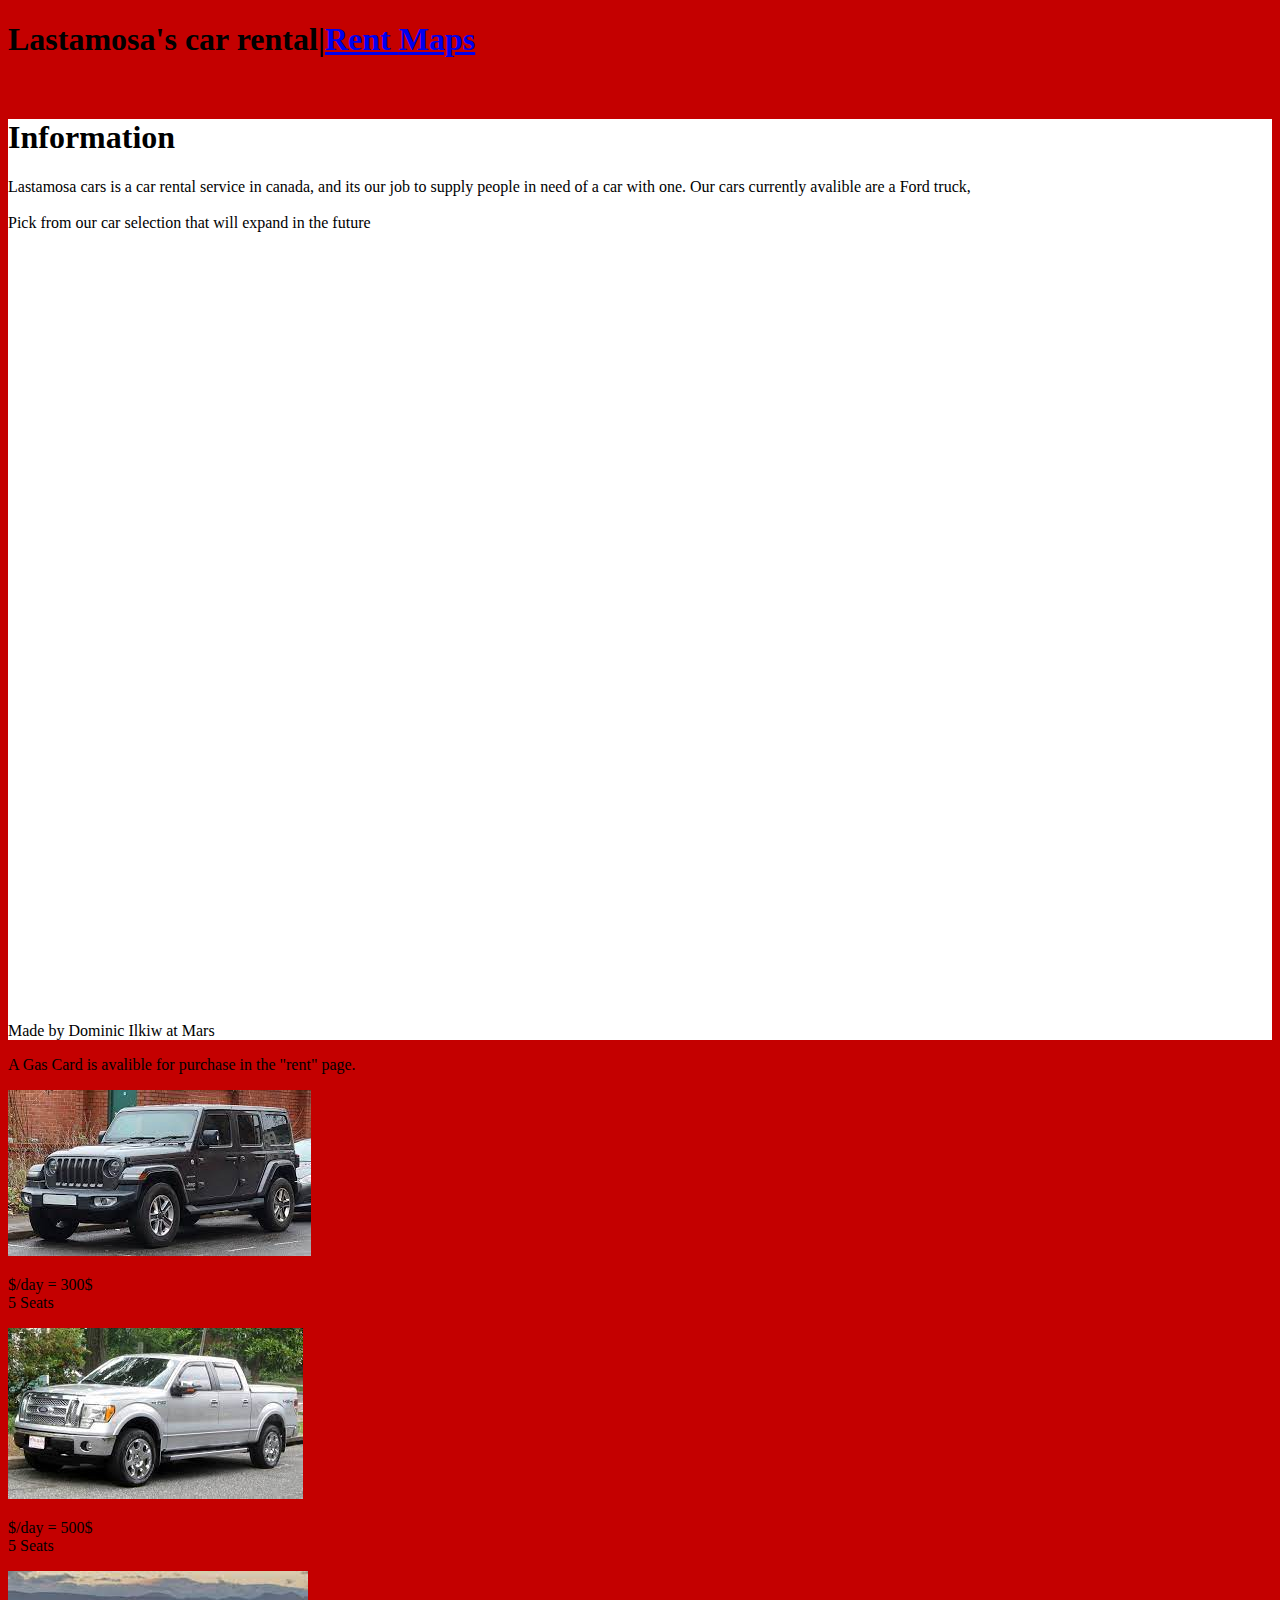
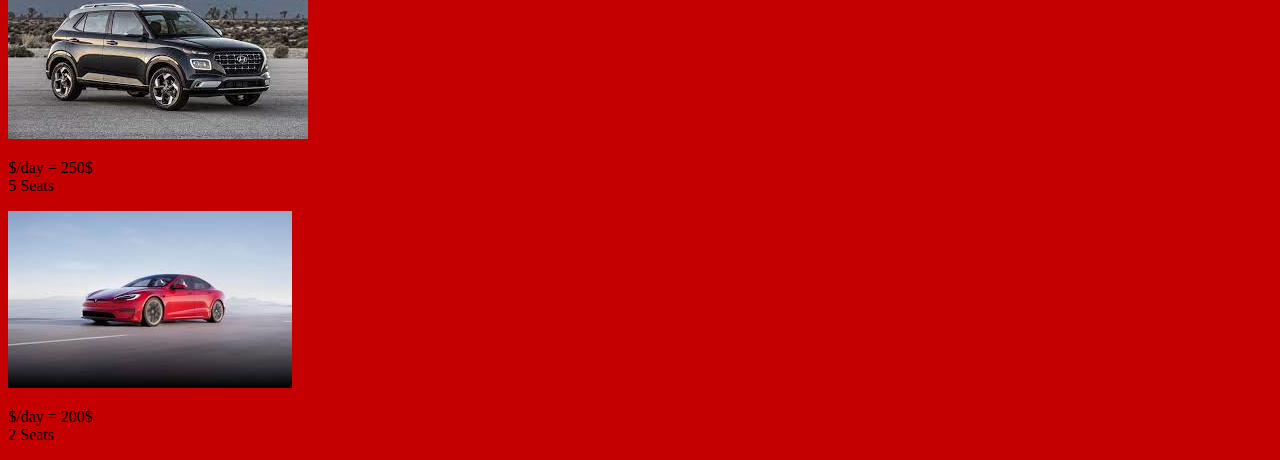
==== index.html @ 1bcb3a7e "Rename Page_1.html to index.html" ====
<!DOCTYPE html>
<html lang = "en-CA"> 
 
     <head>
      <title>Lastamosa Cars</title>
      <link rel="stylesheet" href="Style_sheet.css">
      <link rel="shortcut icon" type="image/jpg" href="Images/steeringwheel1.jpg">
    </head>
<style>
   body {
      background-color: #c40000;
   }
</style>

   <header>
<h1>Lastamosa's car rental|<a href="Linked_HTML_Pages/Form_Sheet.html" class="button">Rent </a><a href="https://www.google.com/maps" class="button">Maps</a></h1>

   </header>

   <br>

   <div class="row">
   <div class="column" style="background-color :white;">
      <h1>Information</h1>
      <p>Lastamosa cars is a car rental service in canada, and its our job to supply people in need of a car with one. Our cars currently avalible are a Ford truck,  <br><br>Pick from our car selection that will expand in the future</p>
      <p><br><br><br><br><br><br><br><br><br><br><br><br><br><br><br><br><br><br><br><br><br><br><br><br><br><br><br><br><br><br><br><br><br><br><br><br><br><br><br><br><br><br><br>Made by Dominic Ilkiw at Mars</p>
</div>
<div class="column">
</div>
<p>A Gas Card is avalible for purchase in the "rent" page.</p>
<h style="text-align: right;"><img src="Images/JEEP_Wrangler.jpg" alt="JEEP_Wrangler" style="width: auto;height: auto;"></h>
<p>$/day = 300$<br>5 Seats<br></p>
<h style="text-align: right;"><img src="Images/pickuptruck.jpg" alt="Truck" style="width: auto;height: auto;"></h>
<p>$/day = 500$<br>5 Seats<br></p>
<h style="text-align: right;"><img src="Images/SUV.jpg" alt="SUV" style="width: auto;height: auto;"></h>
<p>$/day = 250$<br>5 Seats<br></p>
<h style="text-align: right;"><img src="Images/Tesla_S.jpg" alt="Tesla" style="width: auto;height: auto;"></h>
<p>$/day = 200$<br>2 Seats<br></p>


</html>
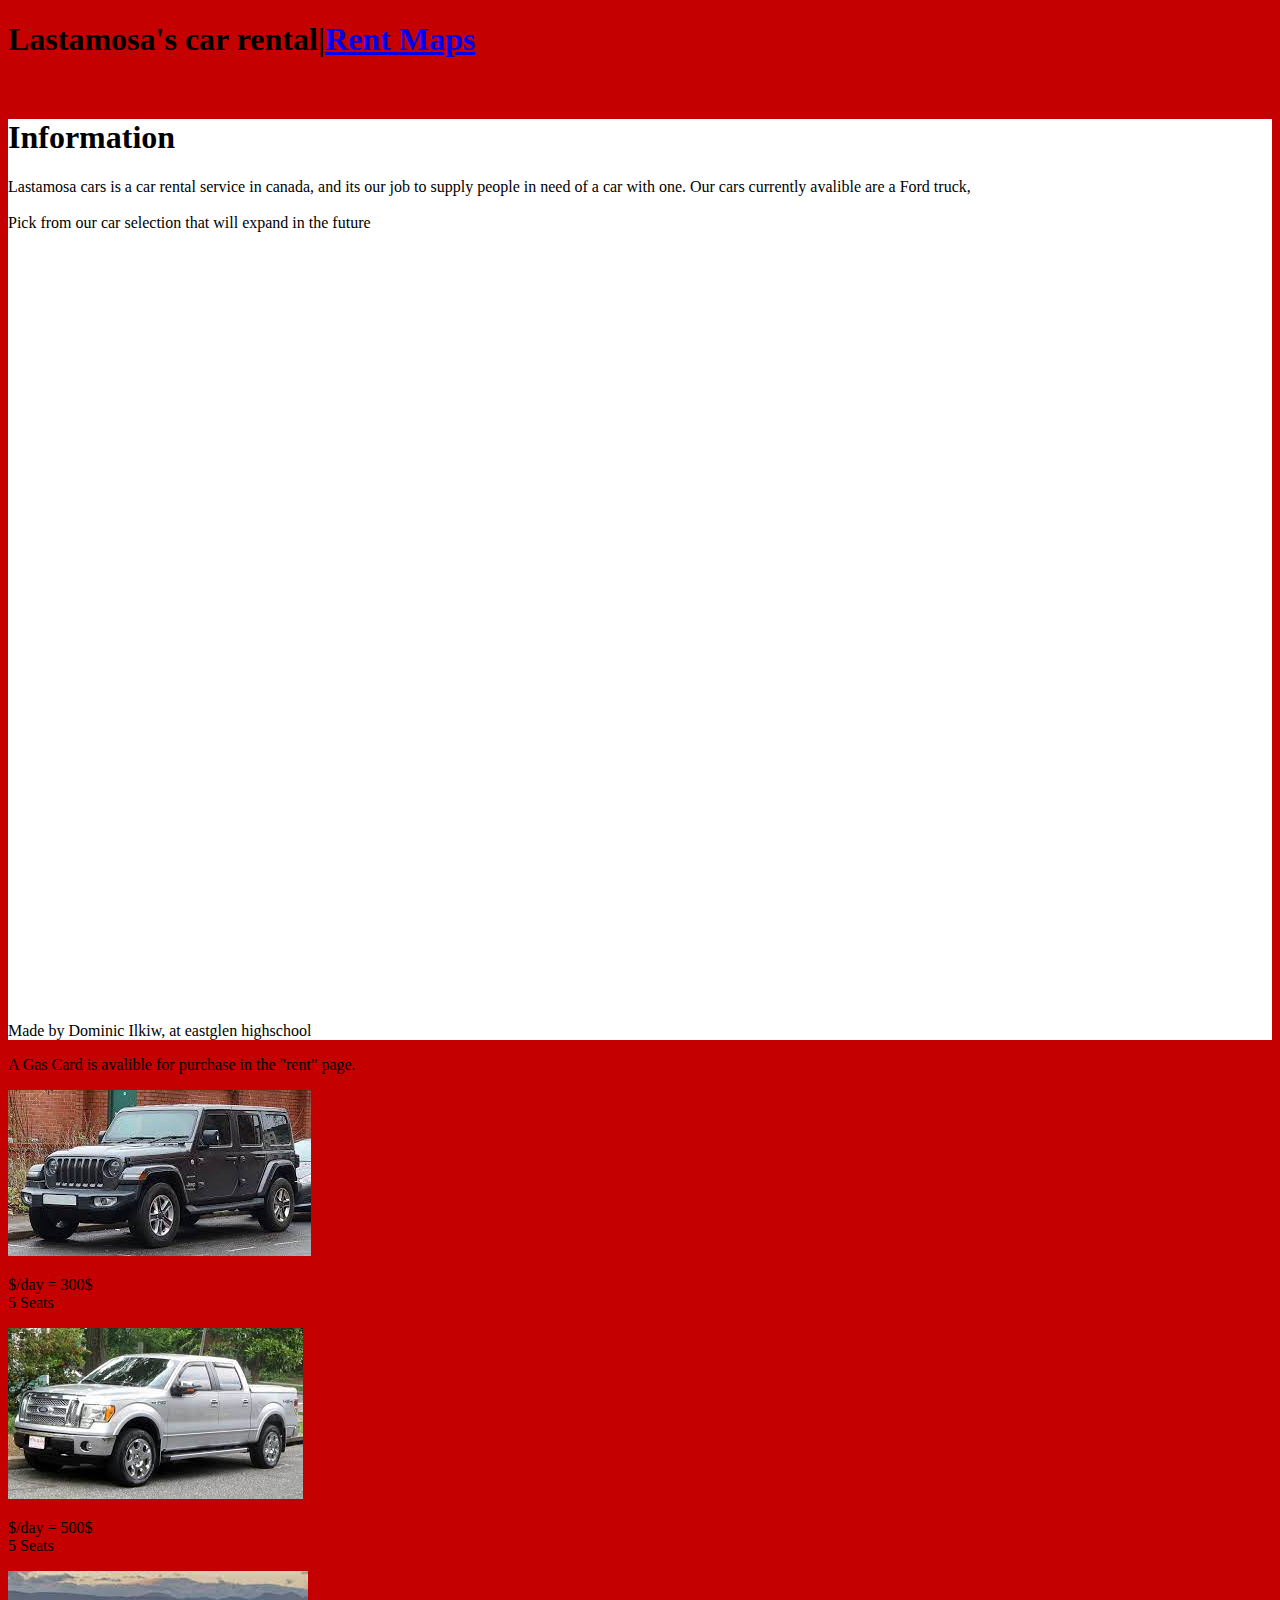
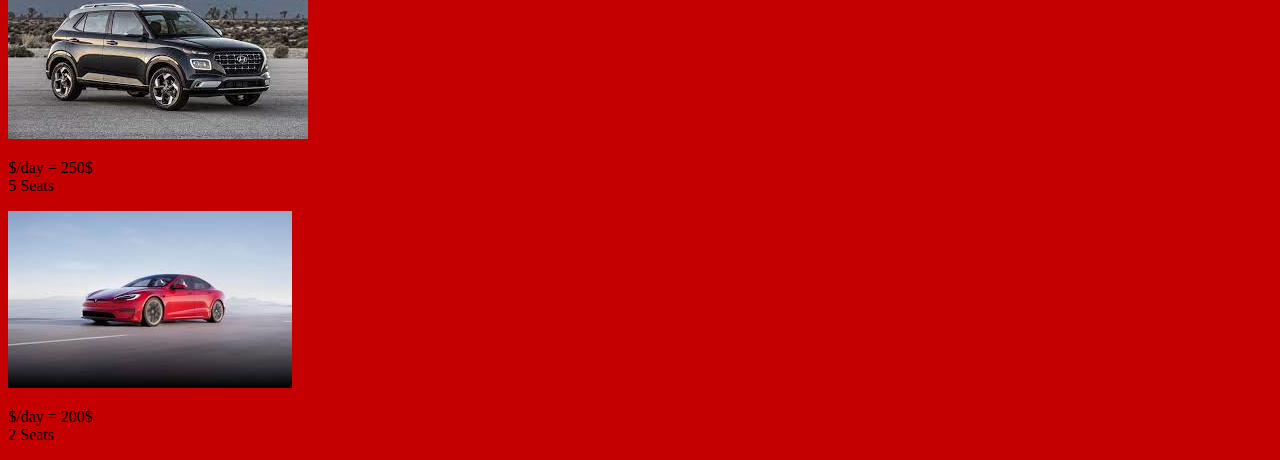
==== commit f174606c: "Update index.html" ====
--- a/index.html
+++ b/index.html
@@ -23,7 +23,7 @@
    <div class="column" style="background-color :white;">
       <h1>Information</h1>
       <p>Lastamosa cars is a car rental service in canada, and its our job to supply people in need of a car with one. Our cars currently avalible are a Ford truck,  <br><br>Pick from our car selection that will expand in the future</p>
-      <p><br><br><br><br><br><br><br><br><br><br><br><br><br><br><br><br><br><br><br><br><br><br><br><br><br><br><br><br><br><br><br><br><br><br><br><br><br><br><br><br><br><br><br>Made by Dominic Ilkiw at Mars</p>
+      <p><br><br><br><br><br><br><br><br><br><br><br><br><br><br><br><br><br><br><br><br><br><br><br><br><br><br><br><br><br><br><br><br><br><br><br><br><br><br><br><br><br><br><br>Made by Dominic Ilkiw, at eastglen highschool</p>
 </div>
 <div class="column">
 </div>
@@ -39,3 +39,4 @@
 
 
 </html>
+
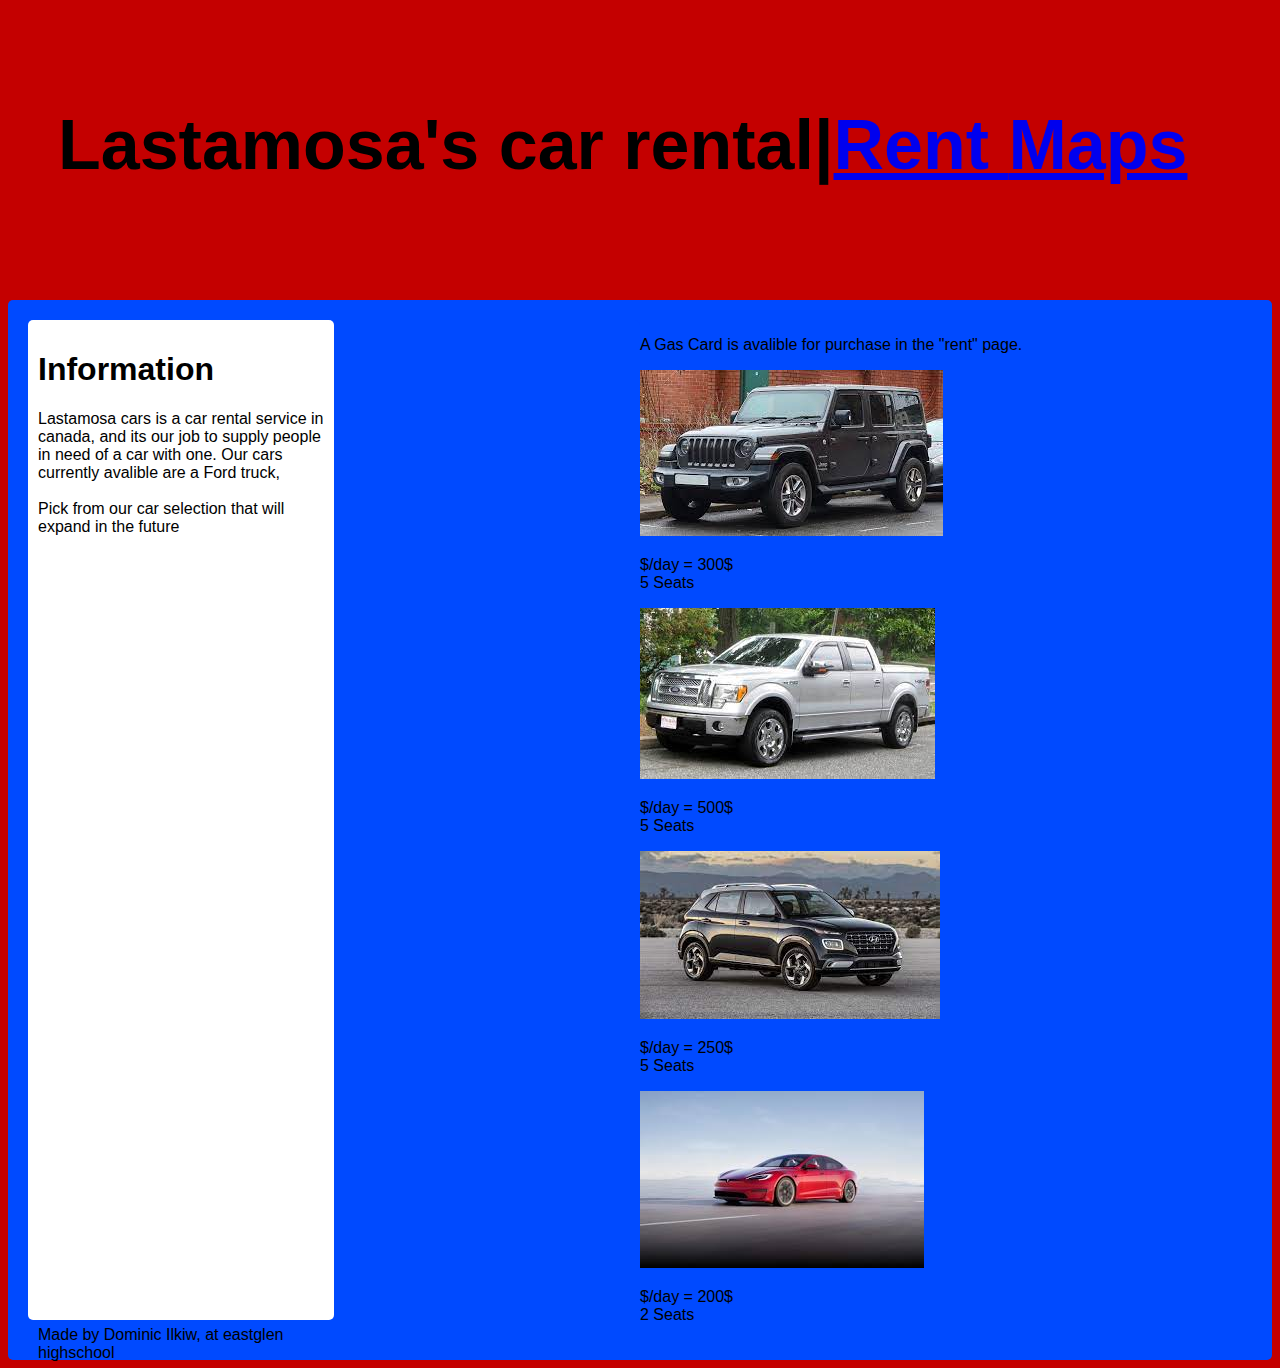
==== commit 9073d01e: "Update index.html" ====
--- a/index.html
+++ b/index.html
@@ -3,7 +3,7 @@
  
      <head>
       <title>Lastamosa Cars</title>
-      <link rel="stylesheet" href="Style_sheet.css">
+      <link rel="stylesheet" href="Style_Sheet.css">
       <link rel="shortcut icon" type="image/jpg" href="Images/steeringwheel1.jpg">
     </head>
 <style>
--- a/Style_Sheet.css
+++ b/Style_Sheet.css
@@ -0,0 +1,147 @@
+body {
+    background-color: #004aff;
+  }
+  h1 {
+    color: black;
+  }
+  p {
+    color: black;
+  }
+  input[type=text], select {
+    width: 100%;
+    padding: 12px 20px;
+    margin: 8px 0;
+    display: inline-block;
+    border: 1px solid black;
+    border-radius: 4px;
+    box-sizing: border-box;
+  }
+
+  input[type=email], select {
+    width: 100%;
+    padding: 12px 20px;
+    margin: 8px 0;
+    display: inline-block;
+    border: 1px solid black;
+    border-radius: 4px;
+    box-sizing: border-box;
+  }
+
+  input[type=age], select {
+    width: 100%;
+    padding: 12px 20px;
+    margin: 8px 0;
+    display: inline-block;
+    border: 1px solid black;
+    border-radius: 4px;
+    box-sizing: border-box;
+  }
+
+  input[type=submit] {
+    width: 100%;
+    background-color: rgb(255, 0, 0);
+    color: black;
+    padding: 14px 20px;
+    margin: 8px 0;
+    border: none;
+    border-radius: 4px;
+    cursor: pointer;
+  }
+  
+  input[type=submit]:hover {
+    background-color: rgb(196, 00, 00);
+  }
+  
+  div {
+    border-radius: 5px;
+    background-color: #004aff;
+    padding: 20px;
+  }
+
+  * {
+    box-sizing: border-box;
+  }
+
+  .column {
+    color: rgb(196, 00, 00);
+    float: left;
+    width: 25%;
+    padding: 10px;
+    height: 1000px; 
+  }
+
+  .row:after {
+    content: "";
+    display: table;
+    clear: both;
+  }
+  
+  body {
+    font-family: Arial, Helvetica, sans-serif;
+  }
+  
+  
+  header {
+    background-color:  #c40000;
+    padding: 50px;
+    font-size: 35px;
+    color: white;
+  }
+  
+  
+  nav {
+    width: 20%;
+    height: 2000px; 
+    background: rgb(28, 135, 177);
+    padding: 20px;
+  }
+  
+  
+  nav ul {
+    list-style-type: none;
+    padding: 0;
+  }
+  
+  article {
+    float: left;
+    padding: 20px;
+    width: 70%;
+    background-color: #53469c;
+    height: 300px; 
+  }
+  
+  
+  section::after {
+    content: "";
+    display: table;
+    clear: both;
+  }
+  
+  @media (max-width: 600px) {
+    nav, article {
+      width: 100%;
+      height: auto;
+    }
+      .container {
+    position: relative;
+    text-align: center;
+    color: #004aff;
+  
+  }
+  a:link {
+    text-decoration: none;
+  }
+  
+  a:visited {
+    text-decoration: none;
+  }
+  
+  a:hover {
+    text-decoration: underline;
+  }
+  
+  a:active {
+    text-decoration: underline;
+  }
+
+}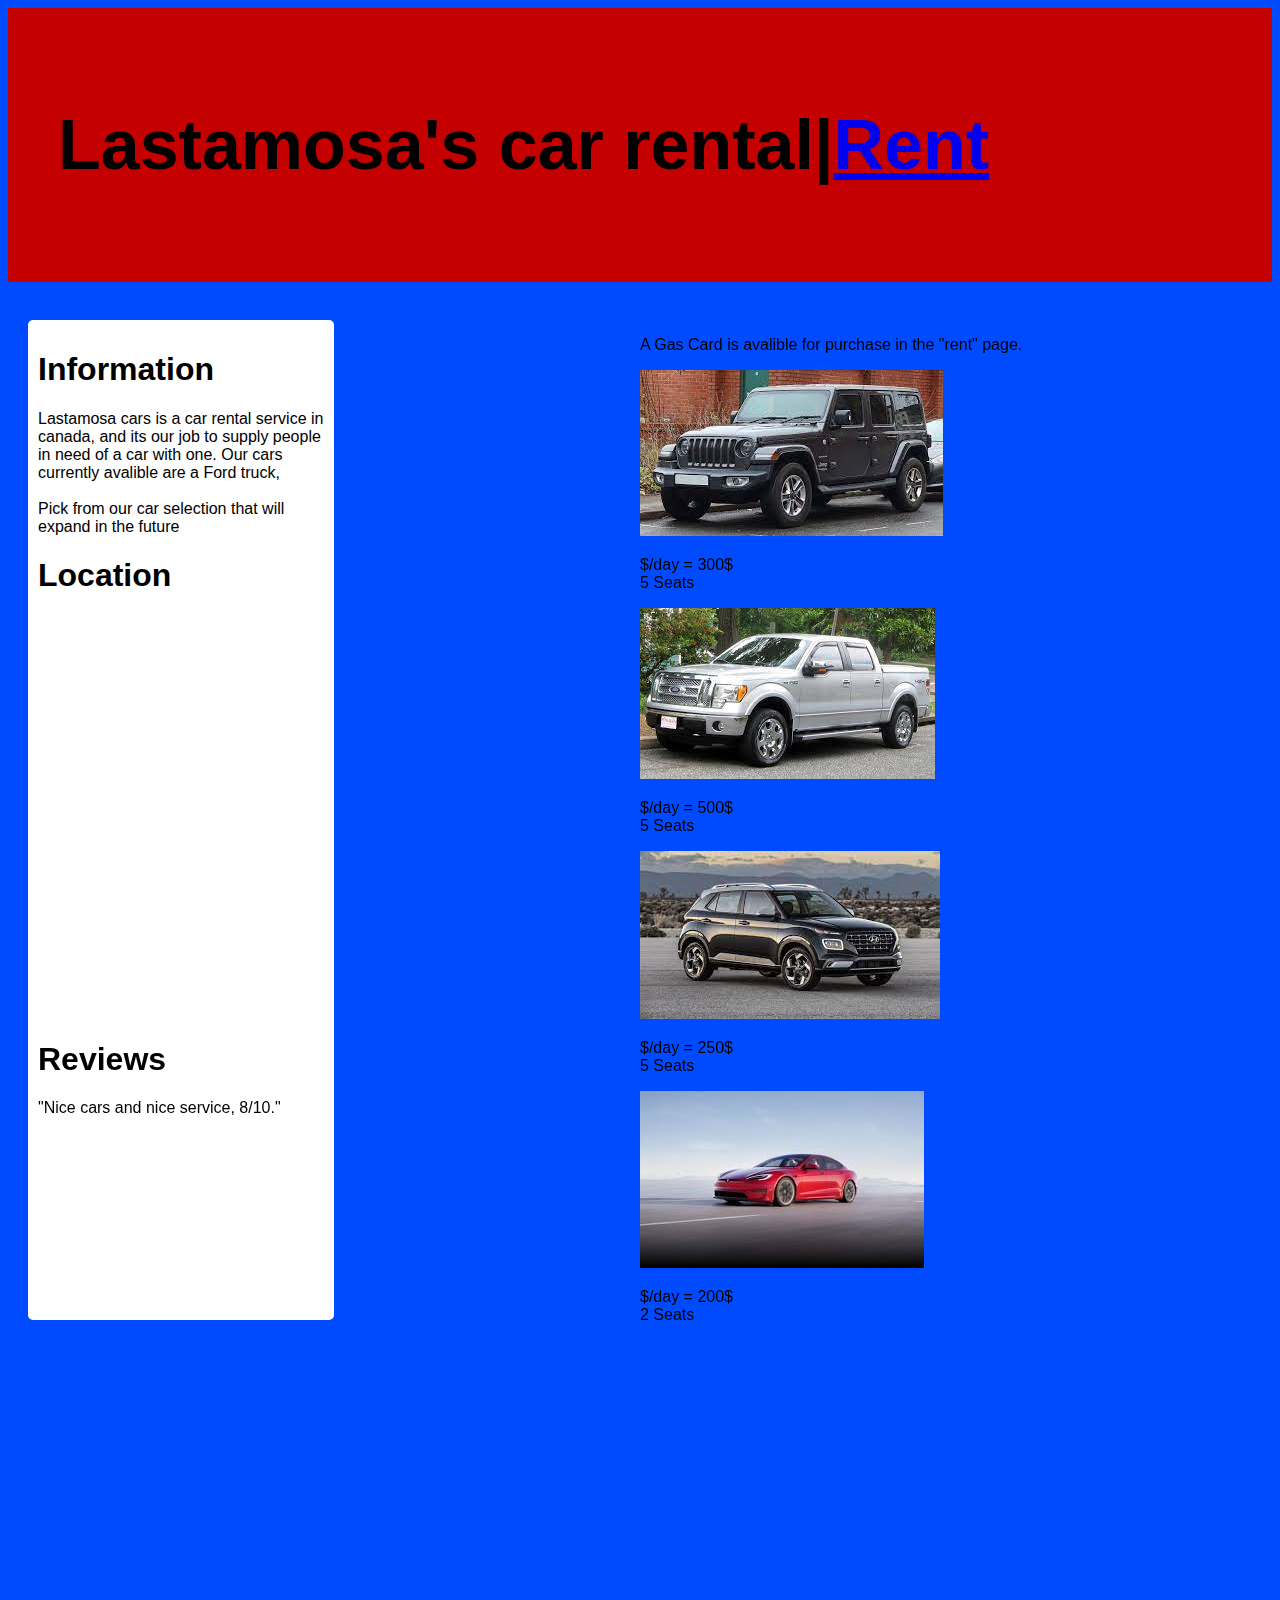
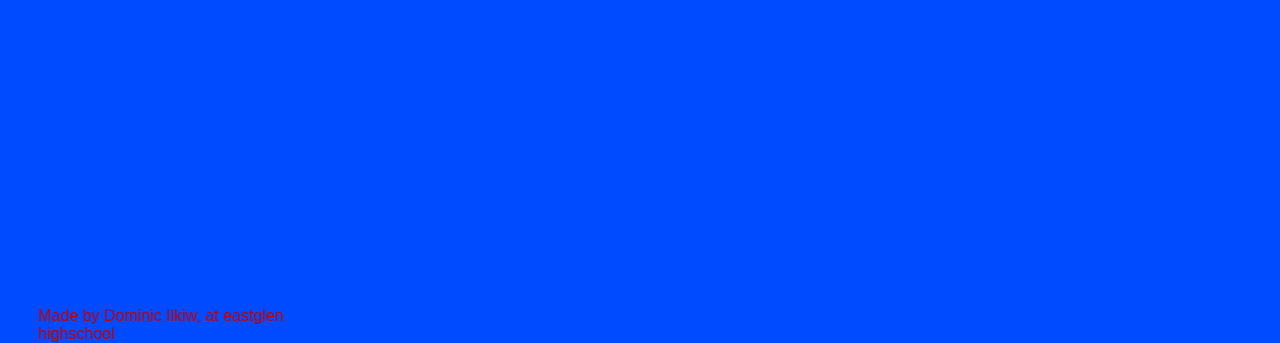
==== commit 20b873c2: "Update index.html" ====
--- a/index.html
+++ b/index.html
@@ -7,13 +7,14 @@
       <link rel="shortcut icon" type="image/jpg" href="Images/steeringwheel1.jpg">
     </head>
 <style>
-   body {
-      background-color: #c40000;
-   }
+#grad1 {
+  height: 200px;
+  background-image: linear-gradient(to right, rgba(255,0,0,0), rgba(255,0,0,1));
+}
 </style>
 
    <header>
-<h1>Lastamosa's car rental|<a href="Linked_HTML_Pages/Form_Sheet.html" class="button">Rent </a><a href="https://www.google.com/maps" class="button">Maps</a></h1>
+<h1>Lastamosa's car rental|<a href="Linked_HTML_Pages/Form_Sheet.html" class="link">Rent </a>
 
    </header>
 
@@ -23,7 +24,8 @@
    <div class="column" style="background-color :white;">
       <h1>Information</h1>
       <p>Lastamosa cars is a car rental service in canada, and its our job to supply people in need of a car with one. Our cars currently avalible are a Ford truck,  <br><br>Pick from our car selection that will expand in the future</p>
-      <p><br><br><br><br><br><br><br><br><br><br><br><br><br><br><br><br><br><br><br><br><br><br><br><br><br><br><br><br><br><br><br><br><br><br><br><br><br><br><br><br><br><br><br>Made by Dominic Ilkiw, at eastglen highschool</p>
+      <h1>Location</h1><p><iframe src="https://www.google.com/maps/embed?pb=!1m18!1m12!1m3!1d3350.237085930323!2d-113.46800751605333!3d53.57605631314457!2m3!1f0!2f0!3f0!3m2!1i1024!2i768!4f13.1!3m3!1m2!1s0x53a0231161a88293%3A0x35cd7ba00b4d41ea!2sDetailing%20Matters!5e0!3m2!1sen!2sca!4v1642522953598!5m2!1sen!2sca" width="375" height="400" style="border:0;" allowfullscreen="" loading="lazy"></iframe>
+      </p><h1>Reviews</h1><p>"Nice cars and nice service, 8/10."</p><br><br><br><br><br><br><br><br><br><br><br><br><br><br><br><br><br><br><br><br><br><br><br><br><br><br><br><br><br><br><br><br><br><br><br><br><br><br><br><br><br><br><br>Made by Dominic Ilkiw, at eastglen highschool</p>
 </div>
 <div class="column">
 </div>
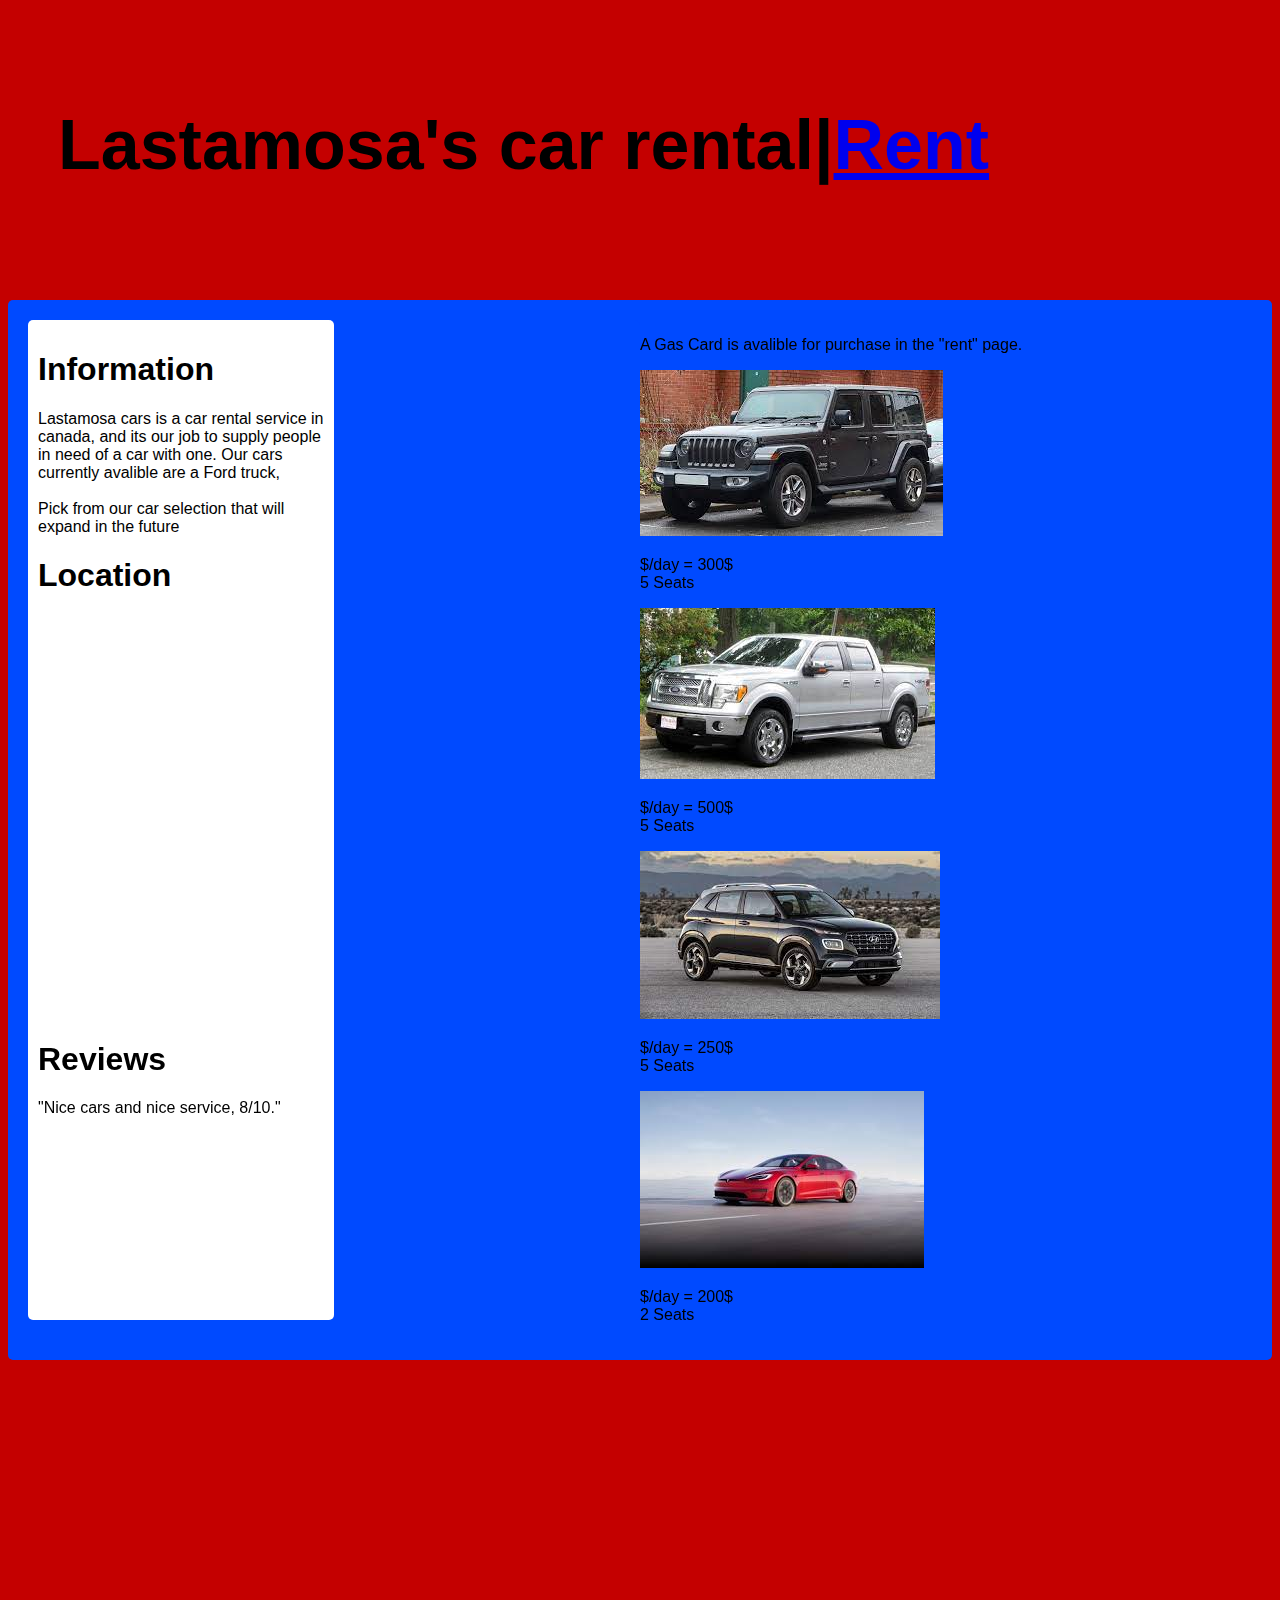
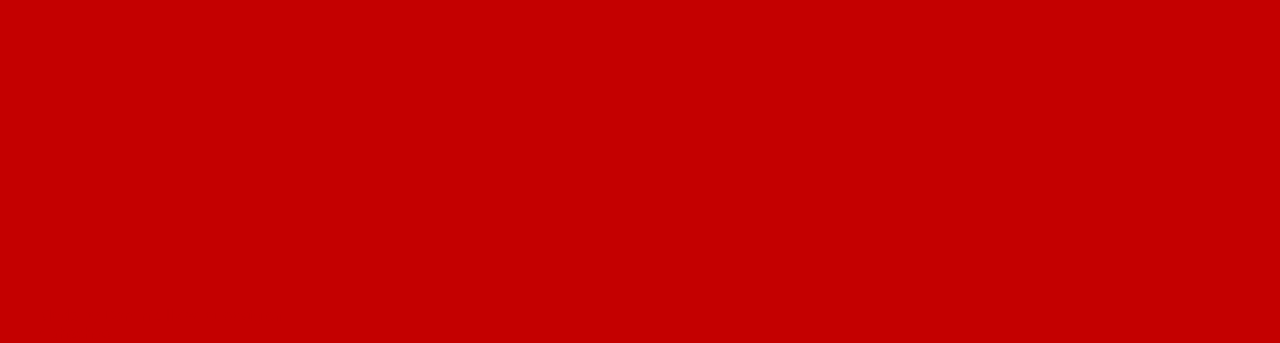
==== commit d348269a: "Update index.html" ====
--- a/index.html
+++ b/index.html
@@ -7,10 +7,9 @@
       <link rel="shortcut icon" type="image/jpg" href="Images/steeringwheel1.jpg">
     </head>
 <style>
-#grad1 {
-  height: 200px;
-  background-image: linear-gradient(to right, rgba(255,0,0,0), rgba(255,0,0,1));
-}
+   body {
+      background-color: #c40000;
+   }
 </style>
 
    <header>
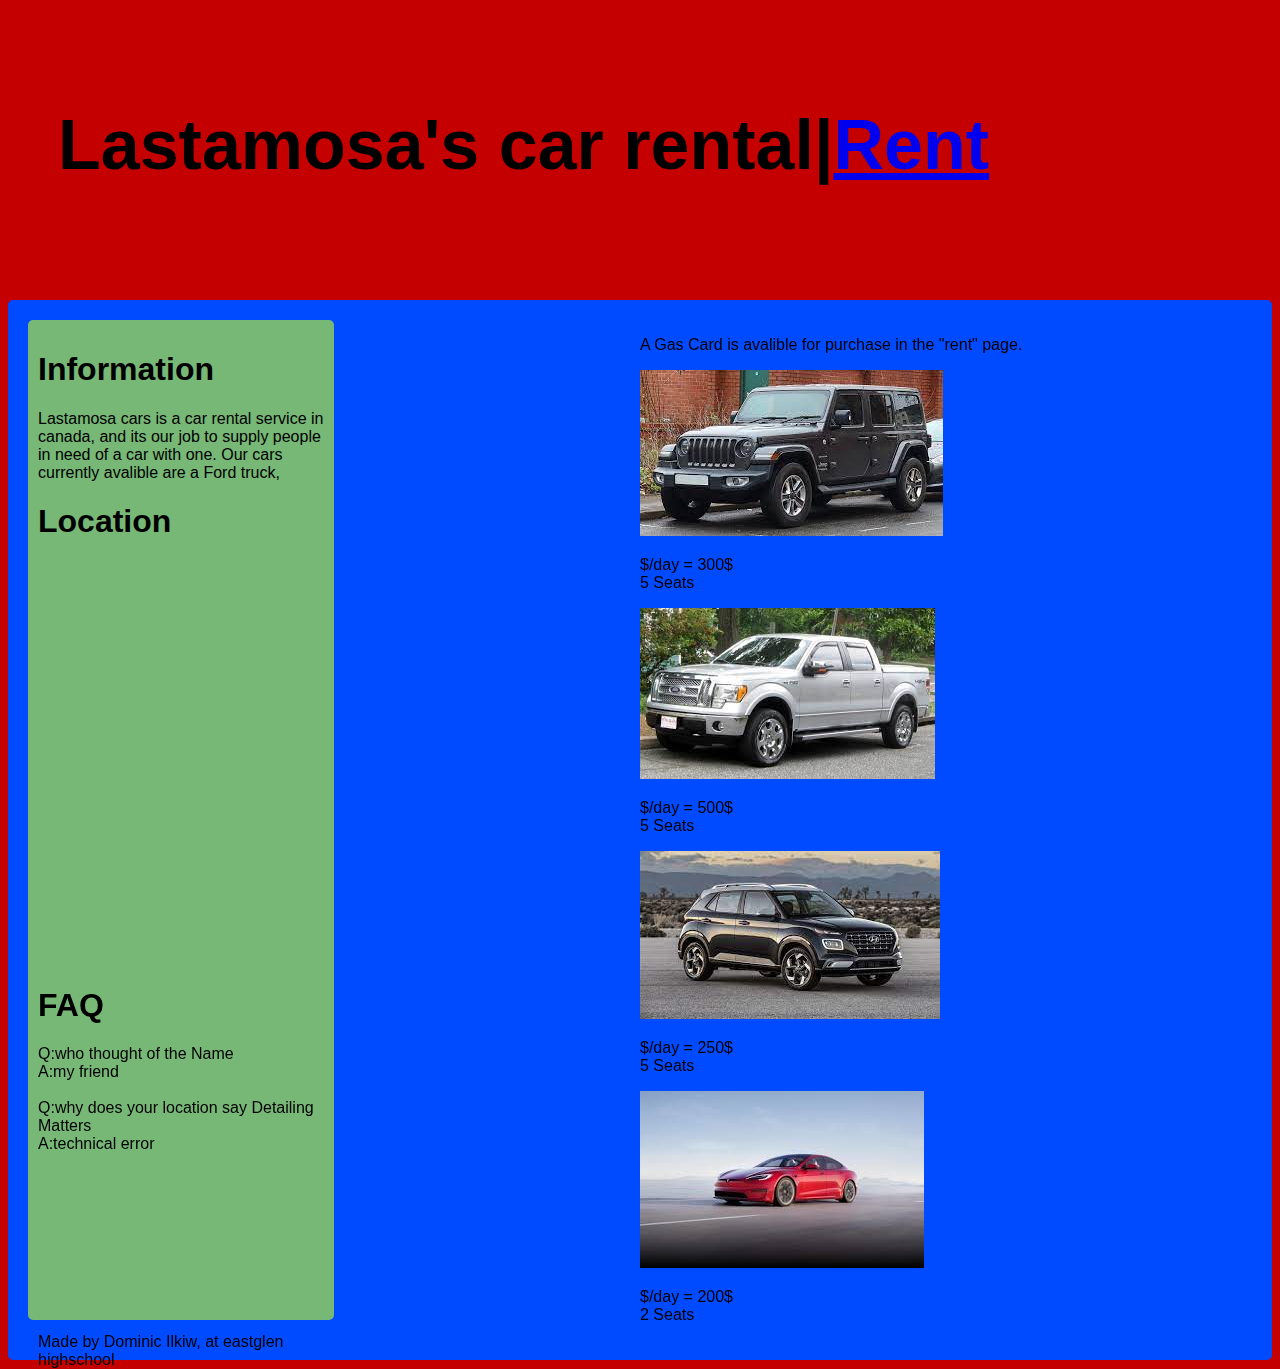
==== commit 403a5532: "Update index.html" ====
--- a/index.html
+++ b/index.html
@@ -19,12 +19,12 @@
 
    <br>
 
-   <div class="row">
-   <div class="column" style="background-color :white;">
+  <div class="row">
+   <div class="column" style="background-color :rgb(119, 184, 119);">
       <h1>Information</h1>
-      <p>Lastamosa cars is a car rental service in canada, and its our job to supply people in need of a car with one. Our cars currently avalible are a Ford truck,  <br><br>Pick from our car selection that will expand in the future</p>
+      <p>Lastamosa cars is a car rental service in canada, and its our job to supply people in need of a car with one. Our cars currently avalible are a Ford truck,  <br></p>
       <h1>Location</h1><p><iframe src="https://www.google.com/maps/embed?pb=!1m18!1m12!1m3!1d3350.237085930323!2d-113.46800751605333!3d53.57605631314457!2m3!1f0!2f0!3f0!3m2!1i1024!2i768!4f13.1!3m3!1m2!1s0x53a0231161a88293%3A0x35cd7ba00b4d41ea!2sDetailing%20Matters!5e0!3m2!1sen!2sca!4v1642522953598!5m2!1sen!2sca" width="375" height="400" style="border:0;" allowfullscreen="" loading="lazy"></iframe>
-      </p><h1>Reviews</h1><p>"Nice cars and nice service, 8/10."</p><br><br><br><br><br><br><br><br><br><br><br><br><br><br><br><br><br><br><br><br><br><br><br><br><br><br><br><br><br><br><br><br><br><br><br><br><br><br><br><br><br><br><br>Made by Dominic Ilkiw, at eastglen highschool</p>
+      </p><h1>FAQ</h1><p>Q:who thought of the Name<br>A:my friend<br><br>Q:why does your location say Detailing Matters<br>A:technical error<br><br><br><br><br><br><br><br><br><br><br>Made by Dominic Ilkiw, at eastglen highschool</p>
 </div>
 <div class="column">
 </div>
--- a/Style_Sheet.css
+++ b/Style_Sheet.css
@@ -106,7 +106,7 @@
     float: left;
     padding: 20px;
     width: 70%;
-    background-color: #53469c;
+    background-color: #469c4a;
     height: 300px; 
   }
   
@@ -128,20 +128,17 @@
     color: #004aff;
   
   }
-  a:link {
+  a:link, a:visited {
+    background-color: #f44336;
+    color: white;
+    padding: 14px 25px;
+    text-align: center;
     text-decoration: none;
+    display: inline-block;
   }
   
-  a:visited {
-    text-decoration: none;
-  }
-  
-  a:hover {
-    text-decoration: underline;
-  }
-  
-  a:active {
-    text-decoration: underline;
+  a:hover, a:active {
+    background-color: red;
   }
 
-}+}
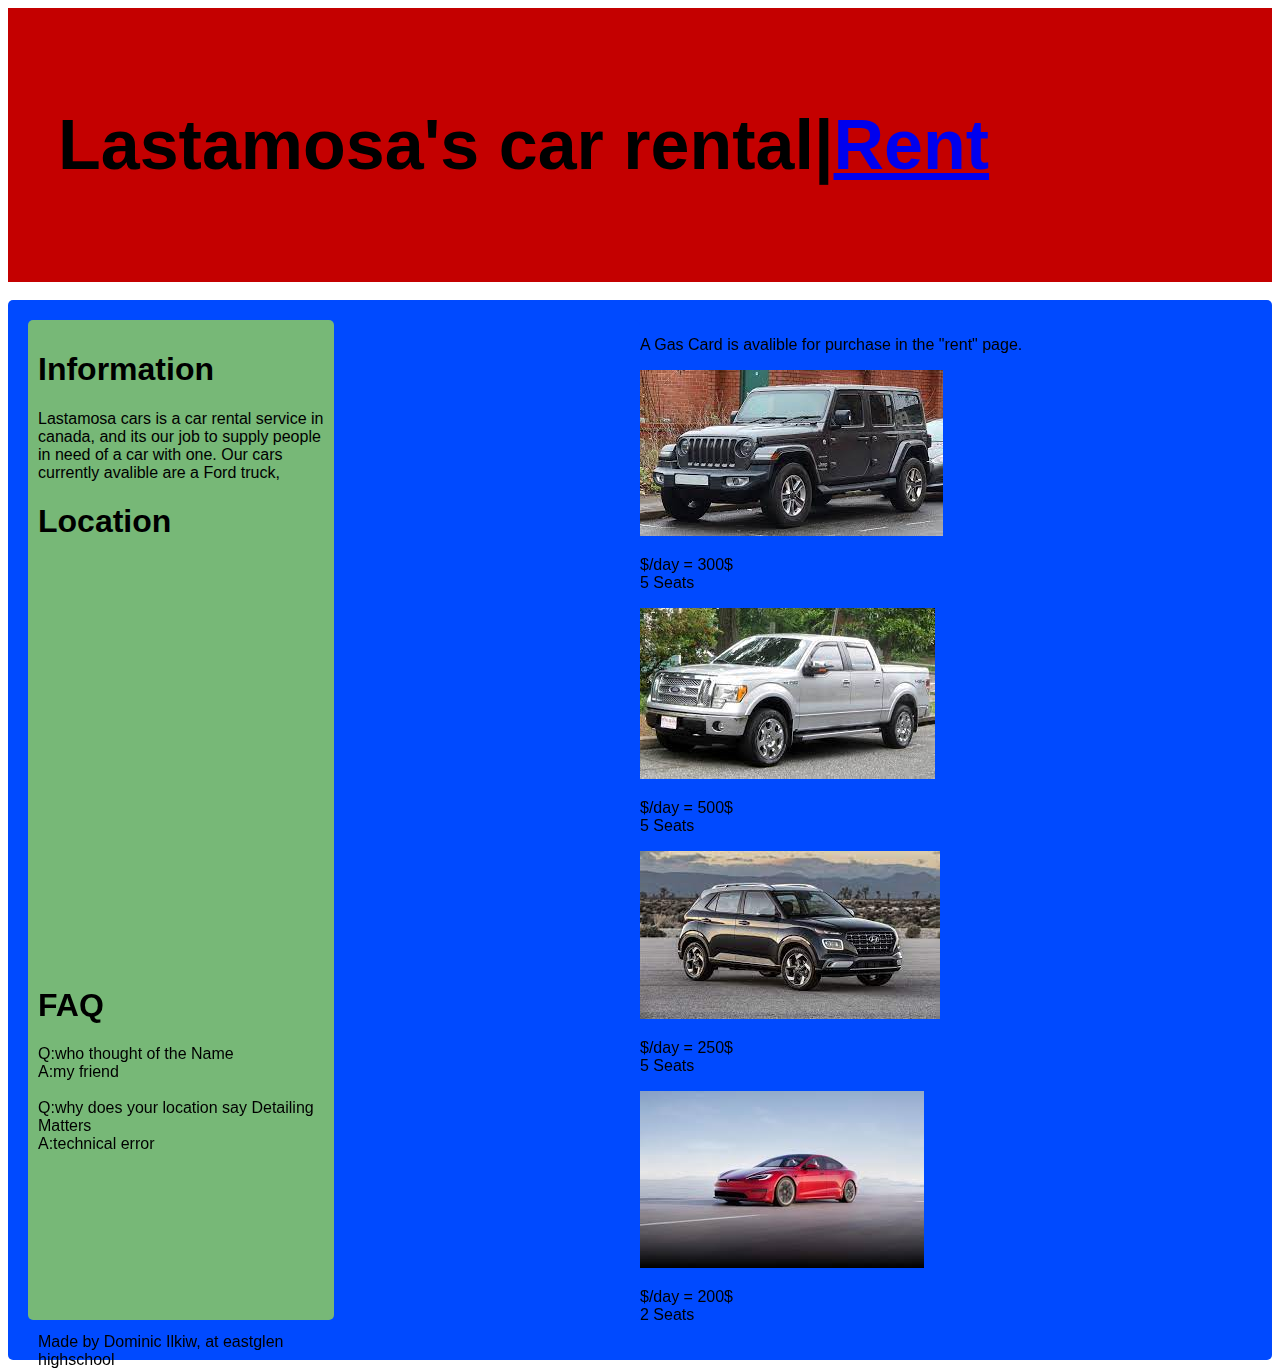
==== commit c81ebd13: "Update index.html" ====
--- a/index.html
+++ b/index.html
@@ -8,7 +8,7 @@
     </head>
 <style>
    body {
-      background-color: #c40000;
+      background-color: rgb(255, 255, 255);
    }
 </style>
 
